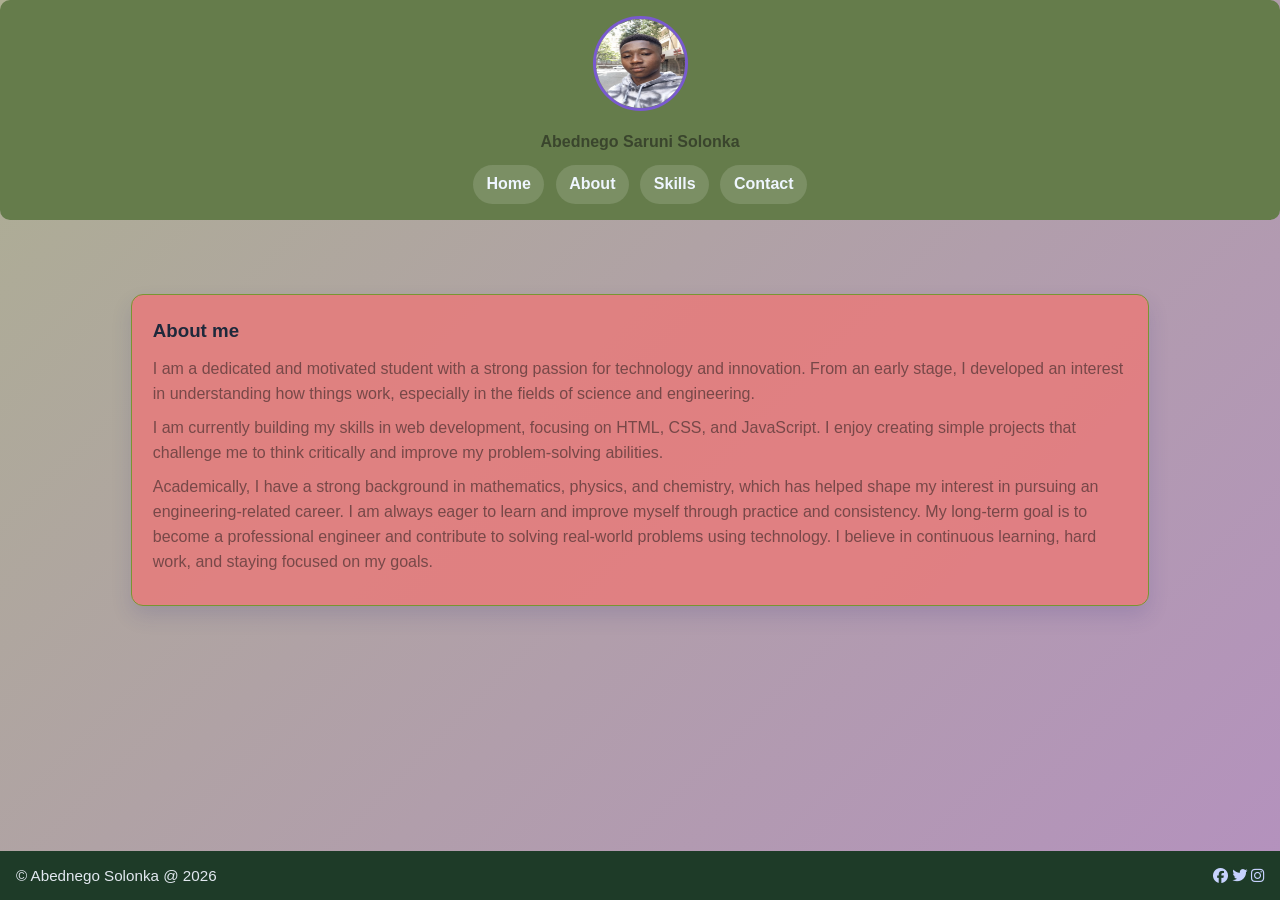
==== about.html @ cd5ff844 "first commit" ====
<!DOCTYPE html>
<html lang="en">

<head>
    <title>Personal profile Page</title>
    <link rel="stylesheet" href="style.css">
    <link rel="stylesheet" href="https://cdnjs.cloudflare.com/ajax/libs/font-awesome/6.5.0/css/all.min.css">
</head>

<body>
    <header>
        
        <!--profile photo-->
        <img src="Abednego.png" alt="Abednego.png">
        <p>Abednego Saruni Solonka</p>
        
        <navbar>
            <a href="index.html">Home</a>
            <a href="about.html">About</a>
            <a href="skills.html">Skills</a>
            <a href="contact.html">Contact</a>
        </navbar>
    </header>

    <br><br>
    
<!--main content-->
    <main>
        <section>
            <article>
                <h1>About me</h1>
               <p> I am a dedicated and motivated student with a strong passion for technology and innovation. From an early stage, I developed an interest in understanding how things work, especially in the fields of science and engineering. </p>
                <p> I am currently building my skills in web development, focusing on HTML, CSS, and JavaScript. I enjoy creating simple projects that challenge me to think critically and improve my problem-solving abilities. </p> 
                <p> Academically, I have a strong background in mathematics, physics, and chemistry, which has helped shape my interest in pursuing an engineering-related career. I am always eager to learn and improve myself through practice and consistency. My long-term goal is to become a professional engineer and contribute to solving real-world problems using technology. I believe in continuous learning, hard work, and staying focused on my goals. </p>
            </article>
        </section>
    </main>

   <!--footer-->
    <footer>
        <div>
        © Abednego Solonka @ 2026
        </div>

        <!--social icons-->
        <div>
        <a href="#"><i class="fab fa-facebook"></i></a>
        <a href="#"><i class="fab fa-twitter"></i></a>
        <a href="#"><i class="fab fa-instagram"></i></a>
        </div>
    </footer>
</body>

</html>
---- style.css ----
:root {
  --bg: linear-gradient(135deg, #adaf92, #b491be);
  --text: #1f2937;
  --text-soft: hsla(0, 0%, 6%, 0.493);
  --primary: hsl(66, 21%, 47%);
  --primary-soft: hsl(256, 54%, 58%);
  --card: #e77c7cdd;
  --border: #789632;
  --header: #657c4b;
  --footer: #1e3b28;
  --radius: 12px;
}

*,
*::before,
*::after {
  margin: 0;
  padding: 0;
  box-sizing: border-box;
}

body {
  font-family: "Segoe UI", Roboto, Helvetica, Arial, sans-serif;
  min-height: 100vh;
  background: var(--bg);
  color: var(--text);
  line-height: 1.55;
  display: flex;
  flex-direction: column;
}

header {
  
  top: 0;
  background: var(--header);
  color: #f8fafc;
  text-align: center;
  padding: 1rem;
  border-radius: 10px;
}

header img {
  width: 95px;
  height: 95px;
  border-radius: 50%;
  border: 3px solid var(--primary-soft);
}

header p {
  margin: 0.7rem 0 0.5rem;
  font-weight: 700;
}

navbar,
nav {
  display: flex;
  justify-content: center;
  flex-wrap: wrap;
  gap: 0.7rem;
  margin-top: 0.65rem;
}

navbar a,
nav a {
  color: #eff6ff;
  text-decoration: none;
  background: rgba(255, 255, 255, 0.14);
  border-radius: 999px;
  padding: 0.45rem 0.85rem;
  font-weight: 600;
  transition: transform 0.15s ease, background 0.15s ease;
}

navbar a:hover,
nav a:hover {
  background: var(--primary);
  transform: translateY(-1px);
}

main {
  width: min(100%, 1050px);
  margin: 0 auto;
  padding: 1.5rem 1rem 2rem;
  flex: 1;
}

section {
  background: var(--card);
  border: 1px solid var(--border);
  border-radius: var(--radius);
  box-shadow: 0 10px 20px rgba(49, 46, 129, 0.15);
  padding: 1.3rem;
  margin-bottom: 1rem;
}

section h1,
section h2 {
  color: #1e293b;
  margin-bottom: 0.75rem;
}

p,
li,
ol {
  color: var(--text-soft);
  margin-bottom: 0.6rem;
}

ol {
  padding-left: 1.4rem;
}

li {
  margin: 0.3rem 0;
}

main img {
  width: min(160px, 28vw);
  display: block;
  margin: 0 auto 0.9rem;
  border-radius: 50%;
  border: 2px solid var(--primary);
}

form {
  display: grid;
  gap: 0.7rem;
}

form label {
  font-weight: 600;
}

form input,
form textarea,
form button {
  border-radius: 8px;
  border: 1px solid #cbd5e1;
  padding: 0.6rem 0.65rem;
}

form input,
form textarea {
  width: 100%;
  font-size: 1rem;
}

form textarea {min-height: 120px; resize: vertical;}

form button {
  background: var(--primary);
  color: #f8fafc;
  border: none;
  font-weight: 700;
  cursor: pointer;
  width: fit-content;
}

form button:hover {
  background: var(--primary-soft);
}

footer {
  background: var(--footer);
  color: #e2e8f0;
  padding: 0.8rem 1rem;
  display: flex;
  flex-wrap: wrap;
  justify-content: space-between;
  gap: 0.7rem;
  font-size: 0.95rem;
}

footer a {
  color: #c7d2fe;
  text-decoration: none;
}

footer a:hover {
  color: #facc15;
}

@media (max-width: 680px) {
  main {padding: 1rem 0.8rem 1.2rem;}
  section {padding: 1rem;}
  navbar,
  nav {gap: 0.55rem;}
}
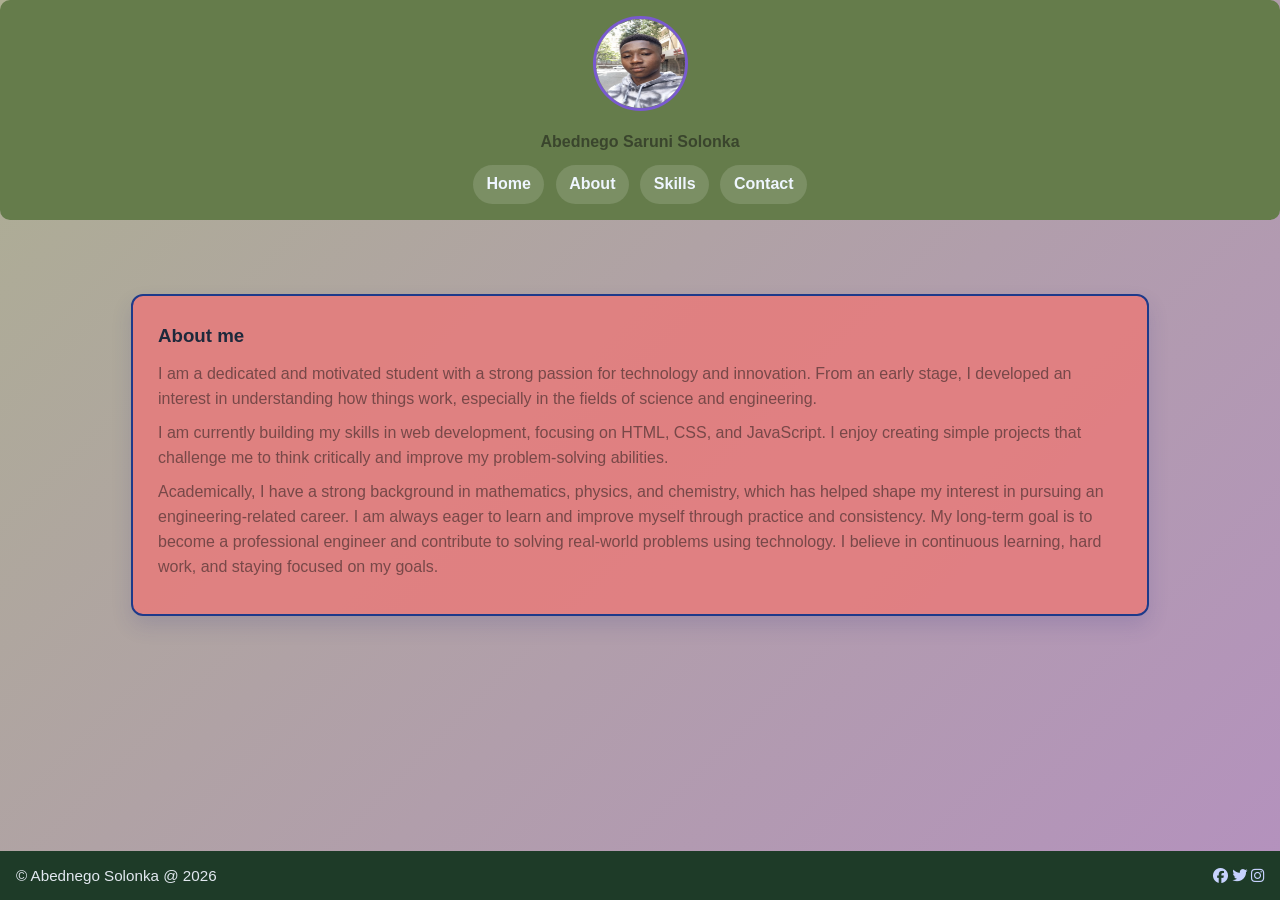
==== commit fef9c179: "Added CSS styling and responsive design" ====
--- a/about.html
+++ b/about.html
@@ -4,16 +4,17 @@
 <head>
     <title>Personal profile Page</title>
     <link rel="stylesheet" href="style.css">
+    <link rel="stylesheet" href="response.css">
     <link rel="stylesheet" href="https://cdnjs.cloudflare.com/ajax/libs/font-awesome/6.5.0/css/all.min.css">
 </head>
 
 <body>
     <header>
-        
+
         <!--profile photo-->
         <img src="Abednego.png" alt="Abednego.png">
         <p>Abednego Saruni Solonka</p>
-        
+
         <navbar>
             <a href="index.html">Home</a>
             <a href="about.html">About</a>
@@ -23,30 +24,38 @@
     </header>
 
     <br><br>
-    
-<!--main content-->
+
+    <!--main content-->
     <main>
         <section>
             <article>
                 <h1>About me</h1>
-               <p> I am a dedicated and motivated student with a strong passion for technology and innovation. From an early stage, I developed an interest in understanding how things work, especially in the fields of science and engineering. </p>
-                <p> I am currently building my skills in web development, focusing on HTML, CSS, and JavaScript. I enjoy creating simple projects that challenge me to think critically and improve my problem-solving abilities. </p> 
-                <p> Academically, I have a strong background in mathematics, physics, and chemistry, which has helped shape my interest in pursuing an engineering-related career. I am always eager to learn and improve myself through practice and consistency. My long-term goal is to become a professional engineer and contribute to solving real-world problems using technology. I believe in continuous learning, hard work, and staying focused on my goals. </p>
+                <p> I am a dedicated and motivated student with a strong passion for technology and innovation. From an
+                    early stage, I developed an interest in understanding how things work, especially in the fields of
+                    science and engineering. </p>
+                <p> I am currently building my skills in web development, focusing on HTML, CSS, and JavaScript. I enjoy
+                    creating simple projects that challenge me to think critically and improve my problem-solving
+                    abilities. </p>
+                <p> Academically, I have a strong background in mathematics, physics, and chemistry, which has helped
+                    shape my interest in pursuing an engineering-related career. I am always eager to learn and improve
+                    myself through practice and consistency. My long-term goal is to become a professional engineer and
+                    contribute to solving real-world problems using technology. I believe in continuous learning, hard
+                    work, and staying focused on my goals. </p>
             </article>
         </section>
     </main>
 
-   <!--footer-->
+    <!--footer-->
     <footer>
         <div>
-        © Abednego Solonka @ 2026
+            © Abednego Solonka @ 2026
         </div>
 
         <!--social icons-->
         <div>
-        <a href="#"><i class="fab fa-facebook"></i></a>
-        <a href="#"><i class="fab fa-twitter"></i></a>
-        <a href="#"><i class="fab fa-instagram"></i></a>
+            <a href="#"><i class="fab fa-facebook"></i></a>
+            <a href="#"><i class="fab fa-twitter"></i></a>
+            <a href="#"><i class="fab fa-instagram"></i></a>
         </div>
     </footer>
 </body>
--- a/response.css
+++ b/response.css
@@ -0,0 +1,118 @@
+
+/* =========================
+   CSS CUSTOM PROPERTIES
+========================= */
+:root {
+    --primary: #1e3a8a;
+    --accent: #2563eb;
+    --background: #f4f6f8;
+    --text: #333333;
+    --white: #ffffff;
+    --shadow: rgba(0, 0, 0, 0.1);
+}
+
+/* Google Font Alternative */
+body {
+    font-family: Verdana, Geneva, Tahoma, sans-serif;
+}
+
+/* Improved Navigation */
+nav a {
+    padding: 8px 12px;
+    border-radius: 5px;
+    transition: 0.3s ease;
+}
+
+nav a:hover {
+    background-color: var(--accent);
+    color: var(--white);
+}
+
+/* Box Model Practice */
+section {
+    border: 2px solid var(--primary);
+    padding: 25px;
+    margin-bottom: 25px;
+}
+
+/* Profile Image Effects */
+.profile-image img {
+    transition: transform 0.3s ease;
+}
+
+.profile-image img:hover {
+    transform: scale(1.05);
+}
+
+/* Skills List */
+ol li {
+    padding: 8px;
+    margin: 8px 0;
+}
+
+/* Contact Links */
+section a {
+    display: inline-block;
+    margin-top: 5px;
+}
+
+/* =========================
+   RESPONSIVE DESIGN
+========================= */
+@media screen and (max-width: 768px) {
+
+    header {
+        padding: 15px;
+    }
+
+    nav {
+        display: flex;
+        flex-direction: column;
+        gap: 10px;
+    }
+
+    nav a {
+        display: block;
+        width: 100%;
+    }
+
+    main {
+        padding: 10px;
+        margin: 15px auto;
+    }
+
+    .profile-image img {
+        width: 150px;
+        height: 150px;
+    }
+
+    section {
+        padding: 15px;
+    }
+
+    h1 {
+        font-size: 1.8rem;
+    }
+
+    h2 {
+        font-size: 1.3rem;
+    }
+}
+
+/* Small Phones */
+@media screen and (max-width: 480px) {
+
+    body {
+        font-size: 14px;
+    }
+
+    h1 {
+        font-size: 1.5rem;
+    }
+
+    .profile-image img {
+        width: 120px;
+        height: 120px;
+    }
+}
+
